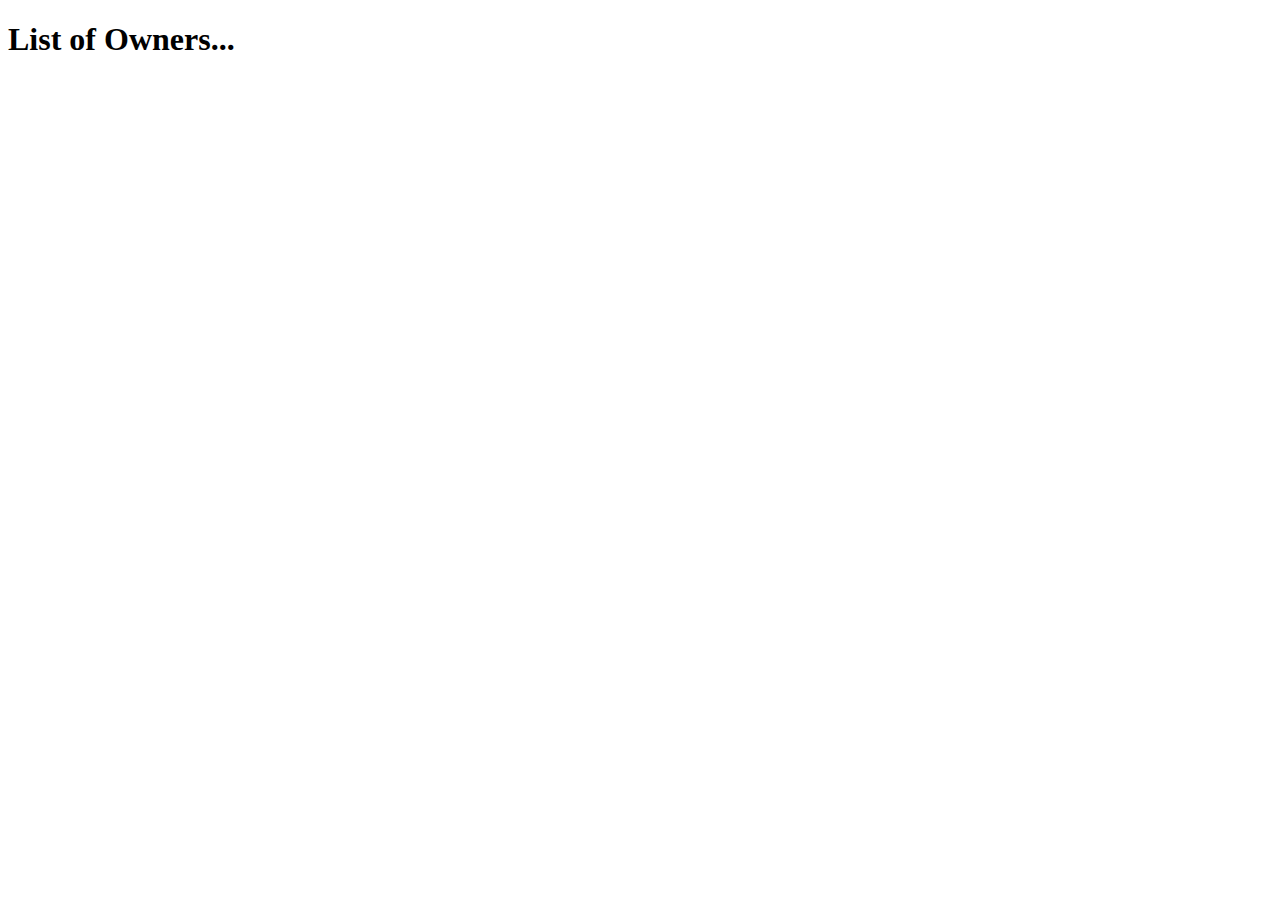
==== pet-clinic-web/src/main/resources/templates/owners/index.html @ 4cb6903a "Create Owner index page and controller. Closes #13" ====
<!DOCTYPE html>
<html lang="en" xmlns:th="http://www.thymeleaf.org">
<head>
    <meta charset="UTF-8">
    <title>List of Owners</title>
</head>
<body>
<h1 th:text="'List of Owners'">List of Owners...</h1>

</body>
</html>
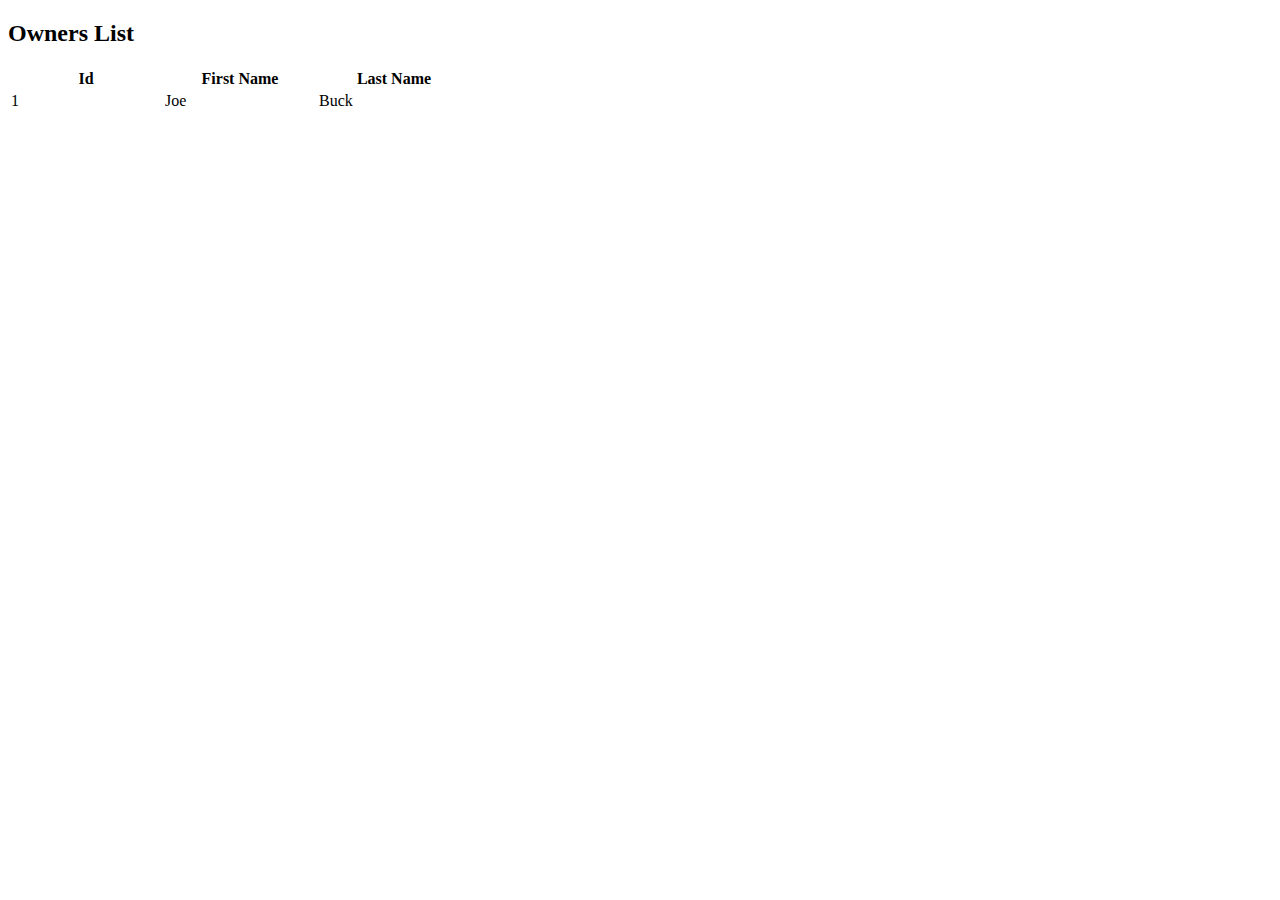
==== commit 6af506bf: "List all Owners on Owners index page. Closes #16" ====
--- a/pet-clinic-web/src/main/resources/templates/owners/index.html
+++ b/pet-clinic-web/src/main/resources/templates/owners/index.html
@@ -1,11 +1,28 @@
 <!DOCTYPE html>
 <html lang="en" xmlns:th="http://www.thymeleaf.org">
 <head>
-    <meta charset="UTF-8">
-    <title>List of Owners</title>
+    <meta charset="UTF-8"/>
+    <title>List of Pet Owners</title>
 </head>
 <body>
-<h1 th:text="'List of Owners'">List of Owners...</h1>
+<!--/*@thymesVar id="owner" type="guru.springframework.sfgpetclinic.model.Owner"*/-->
+<h2 th:text="'List of Owners'">Owners List</h2>
 
+<table class="table table-striped">
+    <thead>
+    <tr>
+        <th style="width: 150px;">Id</th>
+        <th style="width: 150px;">First Name</th>
+        <th style="width: 150px;">Last Name</th>
+    </tr>
+    </thead>
+    <tbody>
+    <tr th:each="owner : ${owners}">
+        <td th:text="${owner.id}">1</td>
+        <td th:text="${owner.firstName}">Joe</td>
+        <td th:text="${owner.lastName}">Buck</td>
+    </tr>
+    </tbody>
+</table>
 </body>
 </html>